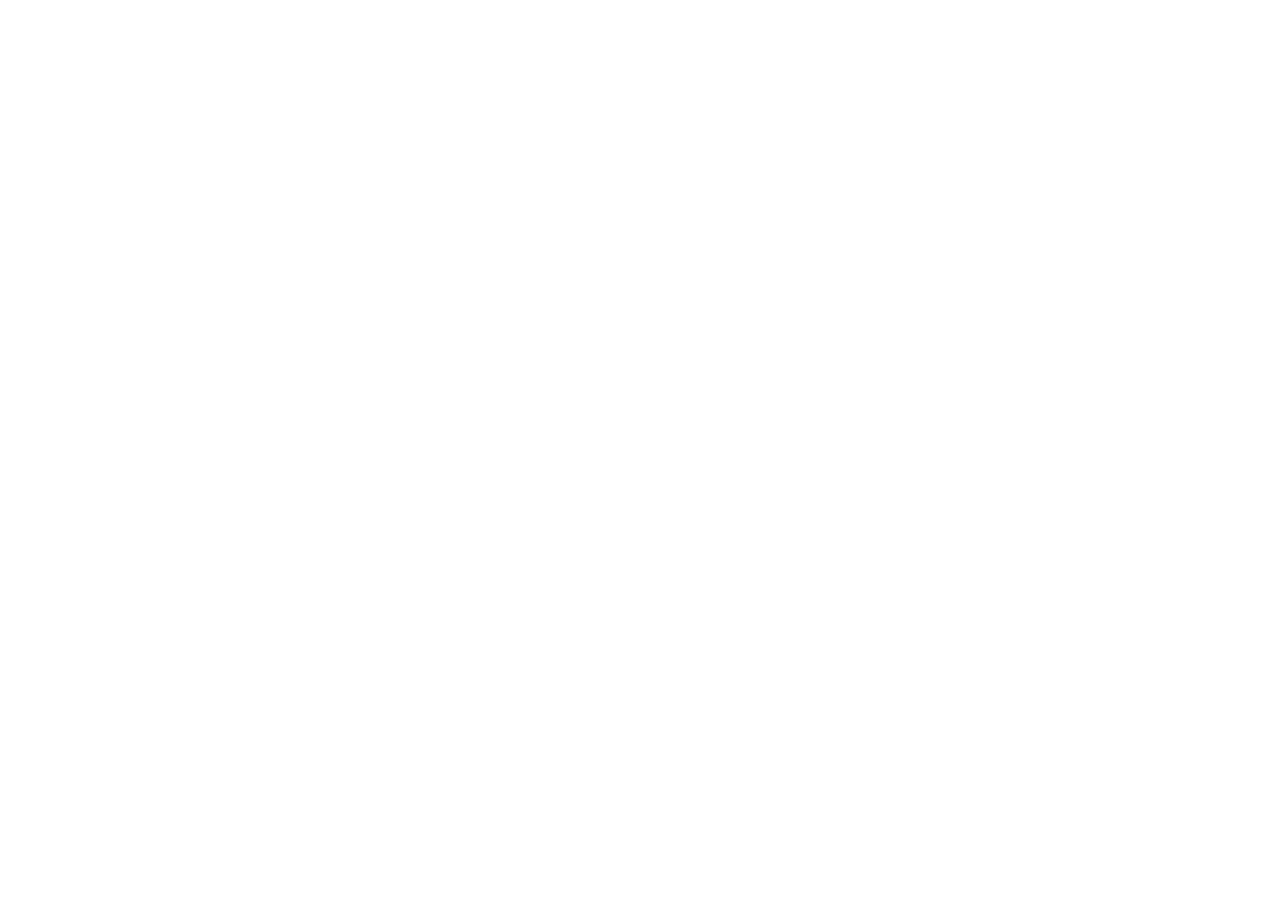
==== index.html @ d15aa898 "変更" ====
<!DOCTYPE html>
<html lang="en">
<head>
    <meta charset="UTF-8">
    <meta http-equiv="X-UA-Compatible" content="IE=edge">
    <meta name="viewport" content="width=device-width, initial-scale=1.0">
    <title>Document</title>
</head>
<body>
    
</body>
</html>
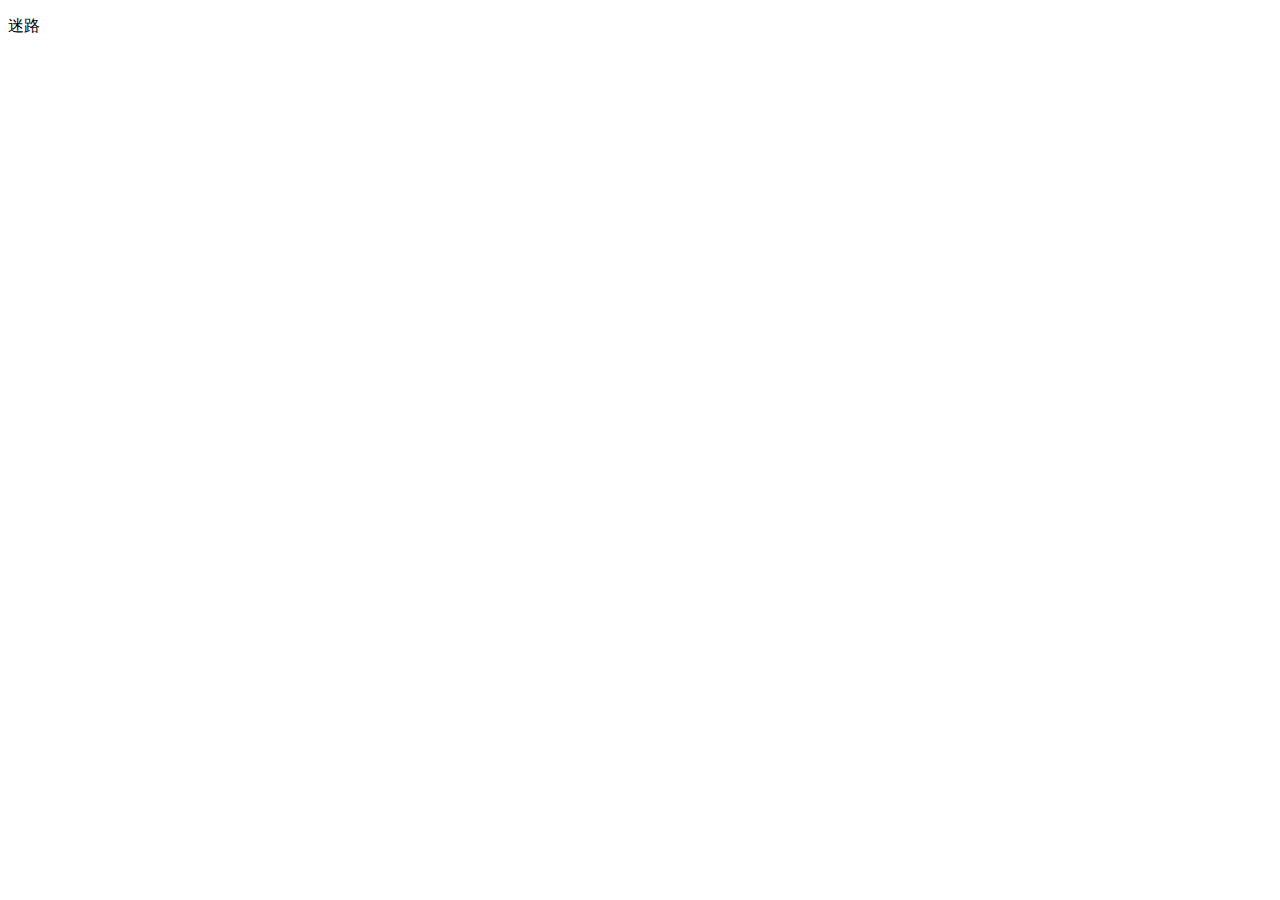
==== commit 96714c4b: "あああああ" ====
--- a/index.html
+++ b/index.html
@@ -7,6 +7,6 @@
     <title>Document</title>
 </head>
 <body>
-    
+    <p>迷路</p>
 </body>
 </html>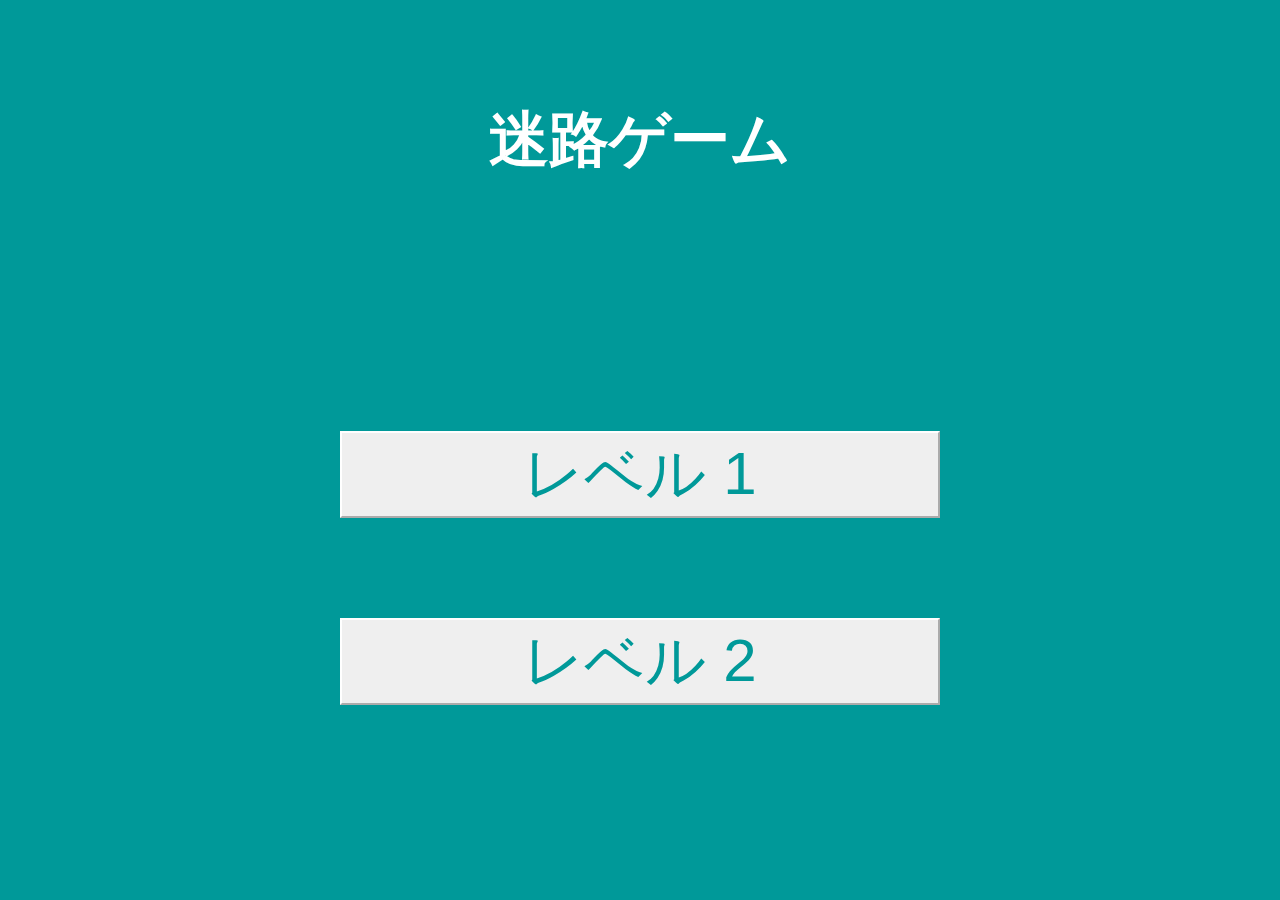
==== commit 13318ead: "レベル1変更" ====
--- a/index.html
+++ b/index.html
@@ -1,12 +1,19 @@
 <!DOCTYPE html>
-<html lang="en">
+<html lang="ja">
 <head>
     <meta charset="UTF-8">
     <meta http-equiv="X-UA-Compatible" content="IE=edge">
     <meta name="viewport" content="width=device-width, initial-scale=1.0">
     <title>Document</title>
+    <link rel="stylesheet" href="common.css">
 </head>
 <body>
-    <p>迷路</p>
+    
+    <h1 class="meiro">迷路ゲーム</h1>
+    <p class="pa"></p>
+    <div class="level">
+    <a href="Level1.html"><button type="button">レベル 1</button></a>
+    <a href="Level2.html"><button type="button">レベル 2</button></a>
+</div>
 </body>
 </html>--- a/common.css
+++ b/common.css
@@ -0,0 +1,42 @@
+html {
+    font-size: 30px;
+    background-color: #009999;
+    font-family: sans-serif;
+}
+.meiro {
+    text-align: center;
+    color: #fff;
+    margin-top: 100px;
+    /* font-family: serif; */
+}
+button {
+    
+    color: #009999;
+    font-size: 60px;
+    /* font-family: serif; */
+    /* border-radius: 10%; */
+    margin: 50px;
+    border-color: #fff;
+    width: 600px;
+} 
+.level{
+    color: #009999;
+    margin-top: 200px;
+    /* border-radius: 10%; */
+    
+    display: flex;
+    flex-direction: column;
+    align-items: center;
+}
+#waku{
+    display: block;
+    margin-left: auto;
+    margin-right: auto;
+    text-align: center;
+    width: 1fr;
+    height: auto;
+    /* padding: 3%; */
+    border: solid 3px #000000;
+    border-radius: 25px;
+    background-color: #fff;
+  }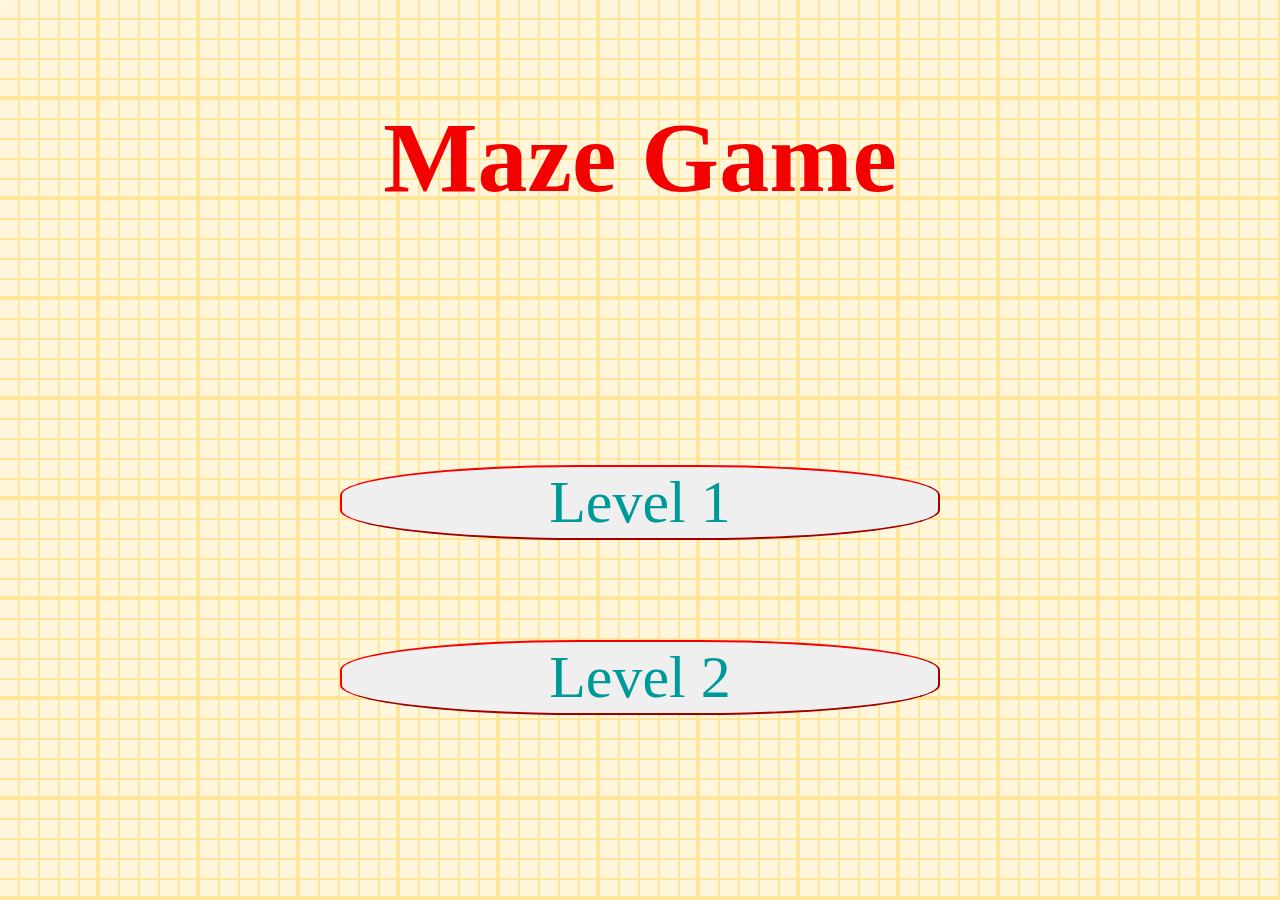
==== commit 2dd51443: "h" ====
--- a/index.html
+++ b/index.html
@@ -8,12 +8,12 @@
     <link rel="stylesheet" href="common.css">
 </head>
 <body>
-    
-    <h1 class="meiro">迷路ゲーム</h1>
+    <div  class="bg1 bg2"></div>
+    <h1 class="meiro">Maze Game</h1>
     <p class="pa"></p>
     <div class="level">
-    <a href="Level1.html"><button type="button">レベル 1</button></a>
-    <a href="Level2.html"><button type="button">レベル 2</button></a>
-</div>
+        <a href="Level1.html"><button type="button" id="level">Level 1</button></a>
+        <a href="Level2.html"><button type="button" id="level">Level 2</button></a>
+    </div>
 </body>
 </html>--- a/common.css
+++ b/common.css
@@ -1,42 +1,76 @@
 html {
     font-size: 30px;
-    background-color: #009999;
-    font-family: sans-serif;
+    
+    
+}
+.bg1 {
+    position: fixed;
+    top: 0;
+    left: 0;
+    width: 100vw;
+    height: 100vh;
+    background-color: #ffe9a7;
+    opacity: 0.4;
+    z-index: -1;
+}
+.bg2 {
+    background-image:  linear-gradient(#ffc107 4px, transparent 4px), linear-gradient(90deg, #ffc107 4px, transparent 4px), linear-gradient(#ffc107 2px, transparent 2px), linear-gradient(90deg, #ffc107 2px, #ffe9a7 2px);
+    background-size: 100px 100px, 100px 100px, 20px 20px, 20px 20px;
+    background-position: -4px -4px, -4px -4px, -2px -2px, -2px -2px;
 }
 .meiro {
+    font-size: 100px;
     text-align: center;
-    color: #fff;
+    color: #f50000;
     margin-top: 100px;
-    /* font-family: serif; */
+    font-family: "Comic Sans MS";
 }
 button {
     
     color: #009999;
     font-size: 60px;
-    /* font-family: serif; */
-    /* border-radius: 10%; */
+    font-family: serif;
+    border-radius: 40%;
     margin: 50px;
-    border-color: #fff;
+    border-color: #f50000;
     width: 600px;
 } 
 .level{
-    color: #009999;
     margin-top: 200px;
-    /* border-radius: 10%; */
-    
     display: flex;
     flex-direction: column;
     align-items: center;
 }
-#waku{
-    display: block;
-    margin-left: auto;
-    margin-right: auto;
+
+  #aasdfad{
+    font-size: 80px;
+    margin-top: 10vh;
+    display: flex;
+    align-items: center;
+    justify-content: center;
+}
+.box{
+    margin-top: 5vh;
+    display: flex;
+    flex-direction: row;
+    justify-content: center;
+}
+#container{
+    position: relative;
+}
+#timer{
+    margin-top: 5vh;
+    font-size: 40px;
     text-align: center;
-    width: 1fr;
-    height: auto;
-    /* padding: 3%; */
-    border: solid 3px #000000;
-    border-radius: 25px;
-    background-color: #fff;
-  }+    margin: auto 5vw;
+    font-family: "Comic Sans MS";
+    color: #009999;
+}
+#level{
+    font-family: "Comic Sans MS";
+    text-decoration: none;
+    color: #009999;
+}
+#aasdfad {
+    color: #009999;
+}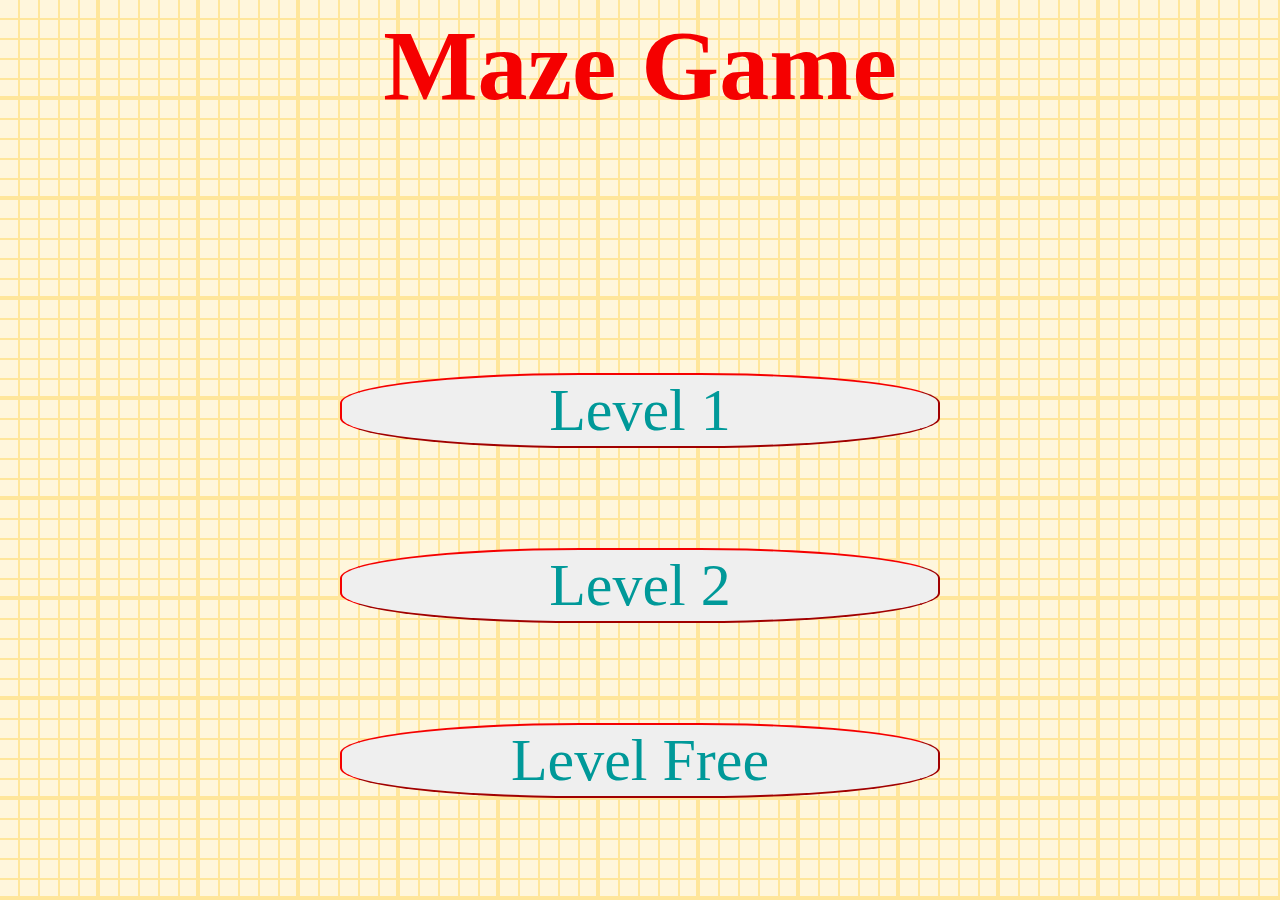
==== commit 8401c194: "変更" ====
--- a/index.html
+++ b/index.html
@@ -14,6 +14,7 @@
     <div class="level">
         <a href="Level1.html"><button type="button" id="level">Level 1</button></a>
         <a href="Level2.html"><button type="button" id="level">Level 2</button></a>
+        <a href="Free.html"><button type="button" id="level">Level Free</button></a>
     </div>
 </body>
 </html>--- a/common.css
+++ b/common.css
@@ -18,11 +18,14 @@
     background-size: 100px 100px, 100px 100px, 20px 20px, 20px 20px;
     background-position: -4px -4px, -4px -4px, -2px -2px, -2px -2px;
 }
+.bg3 {
+    background-color: #ffe9a7;
+}
 .meiro {
     font-size: 100px;
     text-align: center;
     color: #f50000;
-    margin-top: 100px;
+    margin: 0px;
     font-family: "Comic Sans MS";
 }
 button {
@@ -73,4 +76,13 @@
 }
 #aasdfad {
     color: #009999;
+}
+@import url('https://fonts.googleapis.com/css?family=Noto+Sans+JP');
+
+#left{
+    font-family: 'Noto Sans JP', sans-serif;
+}
+
+input {
+    font-size: 20px;
 }